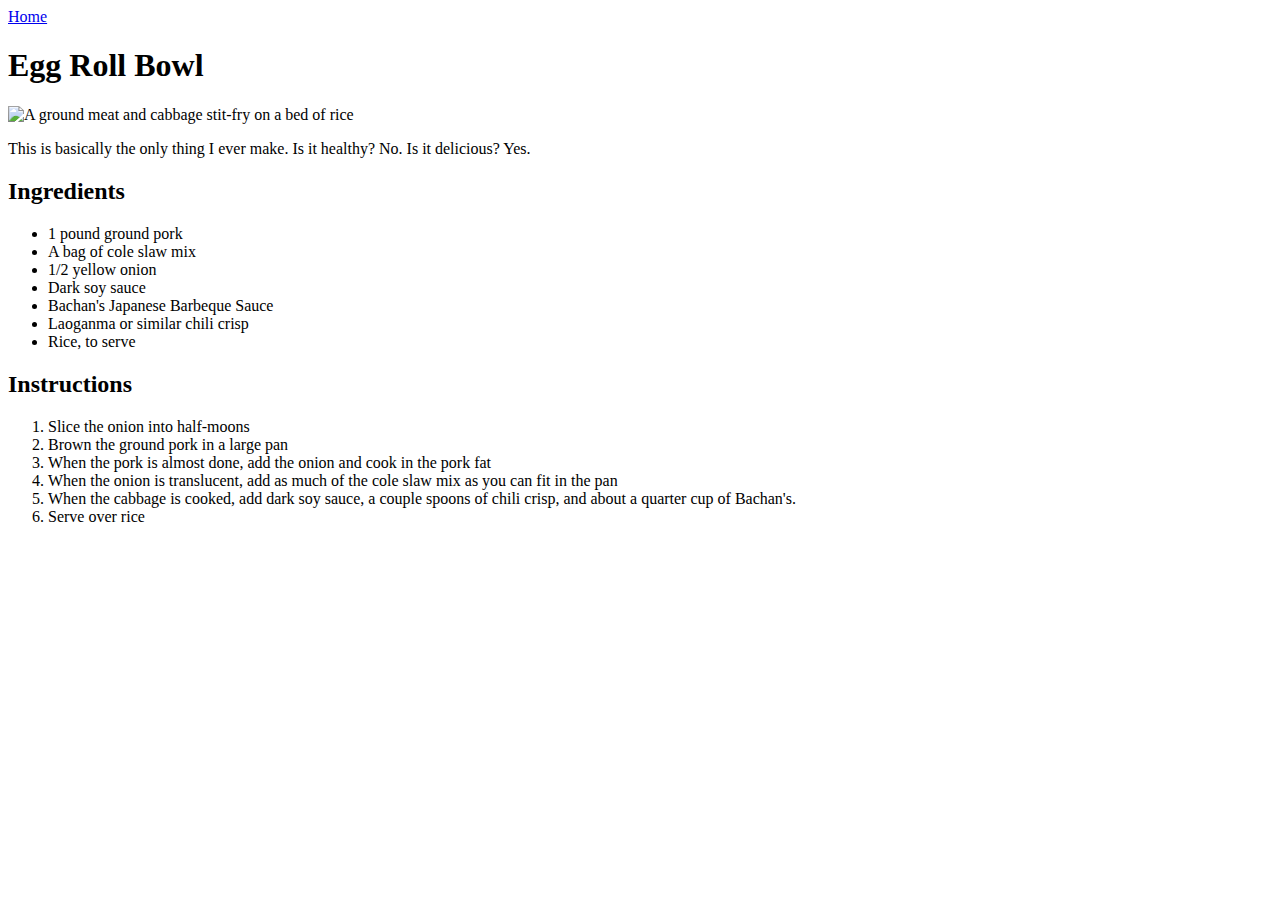
==== recipes/egg_roll_bowl.html @ 26e37765 "Add files and content for Egg Roll Bowl" ====
<!DOCTYPE html>
<html lang="en">
<head>
    <meta charset="UTF-8">
    <meta name="viewport" content="width=device-width, initial-scale=1.0">
    <title>Egg Roll Bowl </title>
</head>
<body>
    <a href="../index.html">Home</a>
    
    <h1> Egg Roll Bowl</h1>

    <img src="./images/egg-roll-bowl.jpg" alt="A ground meat and cabbage stit-fry on a bed of rice" height="310" width="310">

    <p>This is basically the only thing I ever make. Is it healthy? No. Is it delicious? Yes.</p>

    <h2>Ingredients</h2>
    <ul>
        <li>1 pound ground pork</li>
        <li>A bag of cole slaw mix</li>
        <li>1/2 yellow onion</li>
        <li>Dark soy sauce</li>
        <li>Bachan's Japanese Barbeque Sauce</li>
        <li>Laoganma or similar chili crisp</li>
        <li> Rice, to serve</li>
    </ul>

    <h2>Instructions</h2>
    <ol>
        <li>Slice the onion into half-moons</li>
        <li>Brown the ground pork in a large pan</li>
        <li>When the pork is almost done, add the onion and cook in the pork fat</li>
        <li>When the onion is translucent, add as much of the cole slaw mix as you can fit in the pan</li>
        <li>When the cabbage is cooked, add dark soy sauce, a couple spoons of chili crisp, and about a quarter cup of Bachan's.</li>
        <li>Serve over rice</li>
    </ol>

</body>
</html>
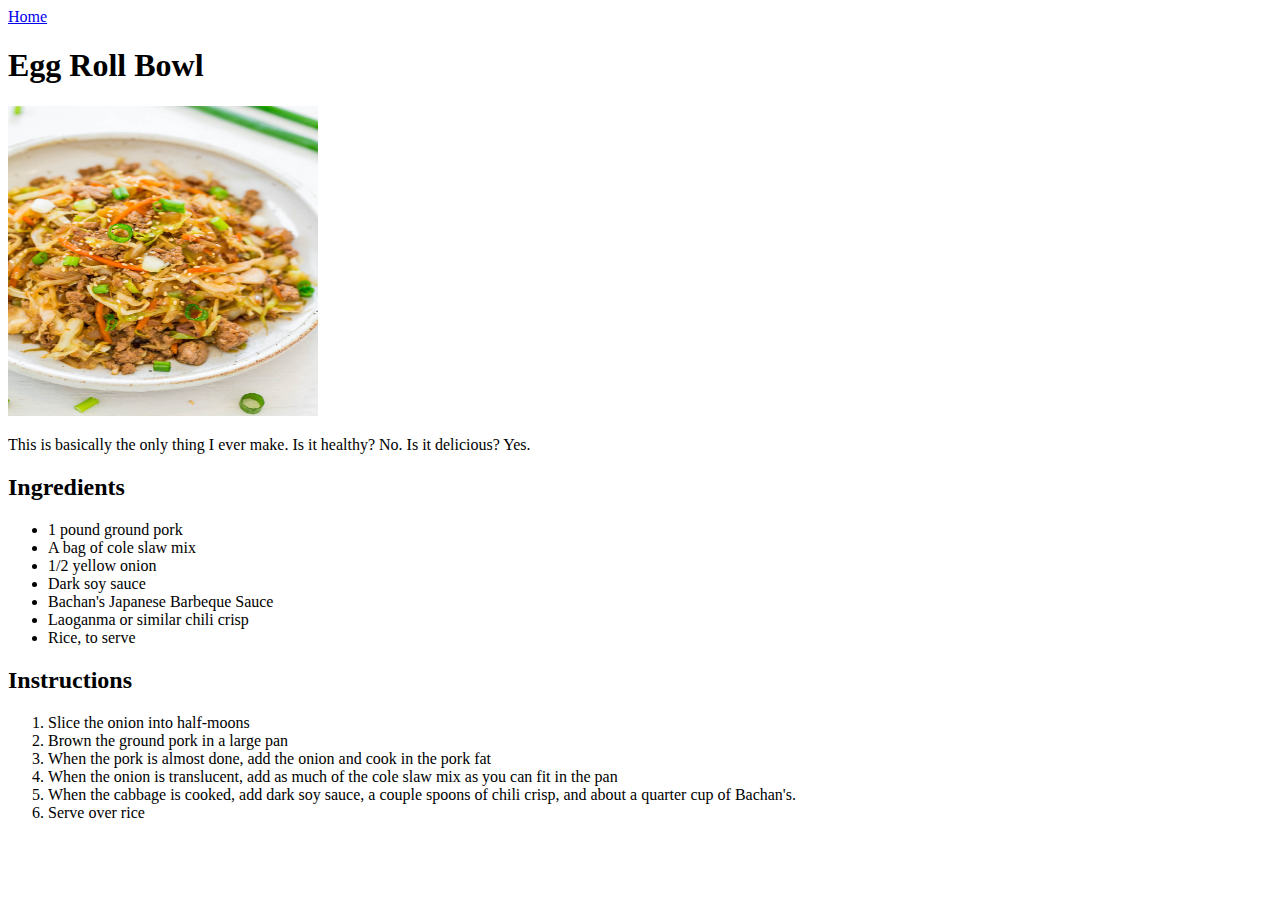
==== commit c22bb26c: "Fix: Broken Images" ====
--- a/recipes/egg_roll_bowl.html
+++ b/recipes/egg_roll_bowl.html
@@ -10,7 +10,7 @@
     
     <h1> Egg Roll Bowl</h1>
 
-    <img src="./images/egg-roll-bowl.jpg" alt="A ground meat and cabbage stit-fry on a bed of rice" height="310" width="310">
+    <img src="../images/egg-roll-bowl.jpg" alt="A ground meat and cabbage stit-fry on a bed of rice" height="310" width="310">
 
     <p>This is basically the only thing I ever make. Is it healthy? No. Is it delicious? Yes.</p>
 
